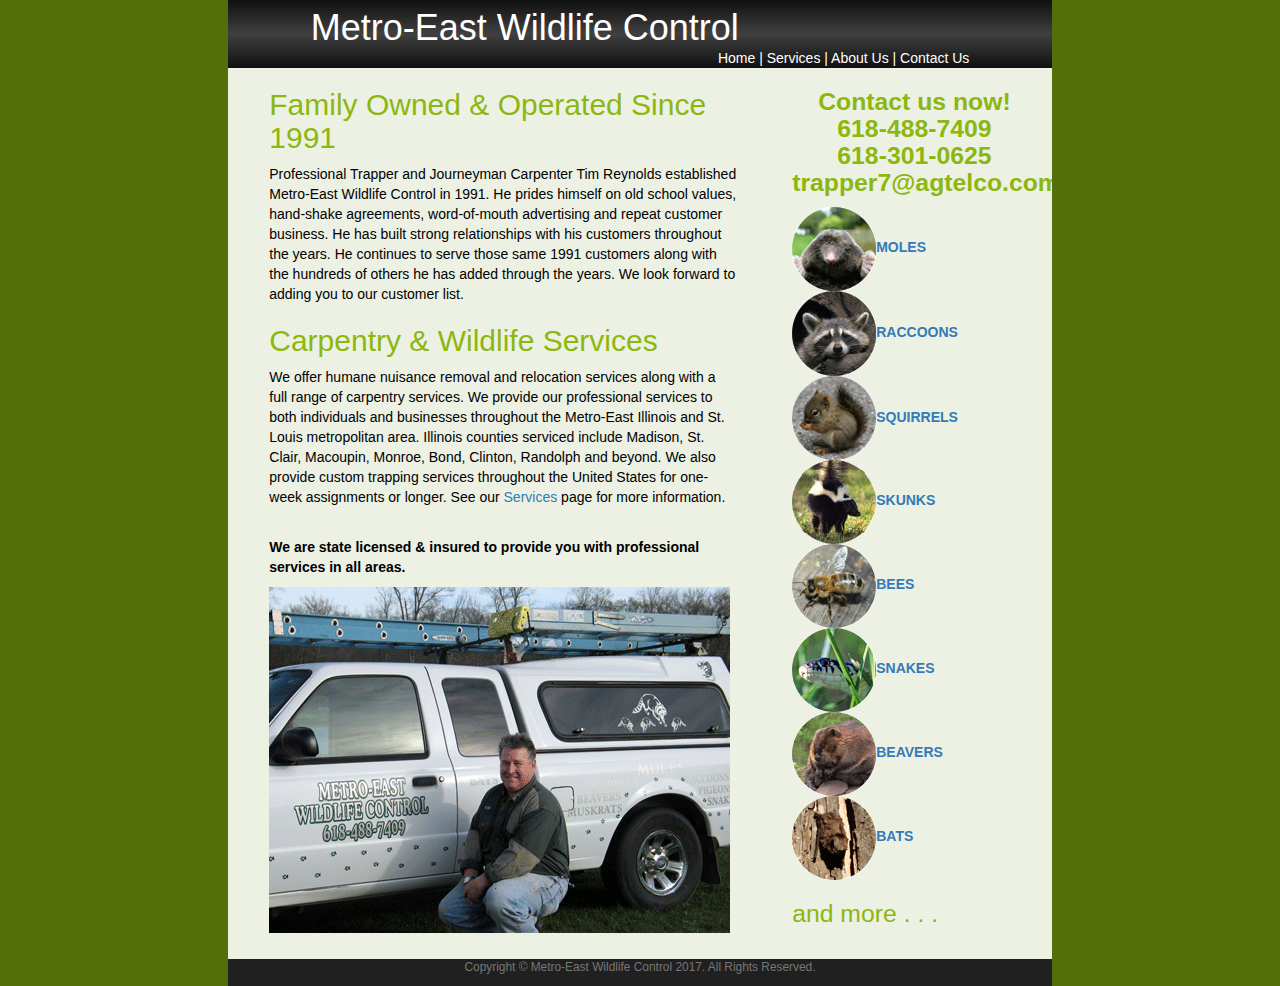
==== index.html @ 61add6d2 "Added the home page for the site and the images" ====
<!DOCTYPE html>
<html lang="en">
	<head>
		<meta charset="UTF-8">
		<meta name="description" content="A business website for Metro-East Wildlife Control owned and operated by Tim Reynolds." />
		<meta name="keywords" content="moles, mole trapper, mole removal, mole control, Alhambra, Illinois, animal control, nuisance animal control and removal, trappertimmy, trappertim, raccoons, squirrels, skunks, birds, snake, pest removal, pests, pest, trapper, trapping, nuisance removal, nuisance control, pest control" />
		<meta name="author" content="Zac Reynolds http://www.zacharyreynolds.com" />
        <title>Metro-East Wildlife Control</title>
        
        <link rel="stylesheet" href="style.css">
        <!-- Bootstrap -->
		<!-- Latest compiled and minified CSS -->
		<link rel="stylesheet" href="https://maxcdn.bootstrapcdn.com/bootstrap/3.3.7/css/bootstrap.min.css" integrity="sha384-BVYiiSIFeK1dGmJRAkycuHAHRg32OmUcww7on3RYdg4Va+PmSTsz/K68vbdEjh4u" crossorigin="anonymous">		
	</head>
	<body>
        <div class="column col-xs-0 col-sm-0 col-md-2 col-xl-3"></div>
        <div class="column col-xs-12 col-sm-8 col-md-8 col-xl-6">
            <header id="banner">
                <div id="banner_text">
                    <h1><a href="#">Metro-East Wildlife Control</a></h1>
                    <nav id="menu" class="pull-right">
                        <a href="http://www.metroeastwildlife.com/">Home</a> |
                        <a href="services/services.html">Services</a> |
                        <a href="about/about.html">About Us</a> |
                        <a href="contact/contact.html">Contact Us</a>
                    </nav>
                </div>
            </header>
            <main>
                <div class="col-xs-12 col-sm-8">
                    <div id="main_text">
                        <h2>Family Owned &amp; Operated Since 1991</h2>
                        <p>Professional Trapper and Journeyman Carpenter Tim Reynolds established Metro-East Wildlife Control in 1991. He prides himself on old school values, hand-shake agreements, word-of-mouth advertising and repeat customer business. He has built strong relationships with his customers throughout the years. He continues to serve those same 1991 customers along with the hundreds of others he has added through the years. We look forward to adding you to our customer list.</p>
                        <h2>Carpentry &amp; Wildlife Services</h2>
                        <p>We offer humane nuisance removal and relocation services along with a full range of carpentry services. We provide our professional services to both individuals and businesses throughout the Metro-East Illinois and St. Louis metropolitan area.  Illinois counties serviced include Madison, St. Clair, Macoupin, Monroe, Bond, Clinton, Randolph and beyond. We also provide custom trapping services throughout the United States for one-week assignments or longer. See our <a href="services.html">Services</a> page for more information.</p>
                        <br/>
                        <p><b>We are state licensed & insured to provide you with professional services in all areas.</b></p>
                        <img src="images/TimTruck.gif">
                        <br/>
                    </div>
                </div>
                <div class="col-xs-0 col-sm-4 sidebar">
                    <ul>
                        <li>
                            <h2 align="center">
                                <span class="style4"><strong>Contact us now!<br />618-488-7409<br />618-301-0625</strong></span>
                                <strong><br /><span class="style8">trapper7@agtelco.com</span></strong>
                            </h2>
                        </li>
                        <li></li>
                        <li>
                            <ul>
                                <li><a href="#"><strong><img src="images/Molecircle.gif" alt="" width="84" height="84" />MOLES</strong></a></li>
                                <li><a href="#"><strong><img src="images/RacoonCircle.gif" alt="" width="84" height="85" />RACCOONS</strong></a></li>
                                <li class="style5"><img src="images/SQUIRRELCIRCLE.gif" alt="" width="84" height="84" /><a href="#"><strong>SQUIRRELS</strong></a></li>
                                <li><a href="#"><strong><img src="images/skunkcircle.gif" alt="" width="84" height="84" />SKUNKS</strong></a></li>
                                <li><a href="#"><strong><img src="images/beecircle.gif" alt="" width="84" height="84" />BEES</strong></a></li>
                                <li><a href="#"><strong><img src="images/snakecircle.gif" alt="" width="84" height="84" />SNAKES</strong></a></li>
                                <li><a href="#"><strong><img src="images/beavercircle.gif" alt="" width="84" height="84" />BEAVERS</strong></a></li>
                                <li><a href="#"><strong><img src="images/batcircle.gif" alt="" width="84" height="84" />BATS</strong></a></li>
                            </ul>
                        </li>
                        <li>
                            <h2>and more . . .</h2>
                        </li>
                    </ul>
                </div>
            </main>
            <footer class="text-muted small text-center">
                <p>Copyright &copy; Metro-East Wildlife Control 2017. All Rights Reserved.</p>
            </footer>
        </div>
        <div class="column col-xs-12 col-sm-4 col-md-2 col-xl-3"></div>
	</body>
</html>
---- style.css ----
body {
	float: top;
	margin:0!important; 
    padding:0!important;
	font-family: Arial, Helvetica, sans-serif;
	font-size: 2.25vmin;
	background: #546E09!important;
}

#menu {
	bottom: 5%;
	right: 10%;
	color: white;
}

#column {
    margin:0;
    padding:0;
}

#banner a {
	float: bottom;
	color: white;
	text-decoration: none;
}

#banner h1, h2 {
	margin:0;
	font-weight: normal;
	color: white;
}

#banner h3 {
	float: bottom;
	margin: 0;
	font-weight: normal;
	color: white;
}

#banner_text {
	margin-left: 10%;
	margin-right: 10%;
	margin-top: 1%;
}

header {
	margin:0;
	padding:0;
	width: 100%;
	height: 15%;
	color: white;
	background: #101010; /* For browsers that do not support gradients */
    background: -webkit-linear-gradient(#101010, #404040,#101010); /* For Safari 5.1 to 6.0 */
    background: -o-linear-gradient(#101010, #404040,#101010); /* For Opera 11.1 to 12.0 */
    background: -moz-linear-gradient(#101010, #404040,#101010); /* For Firefox 3.6 to 15 */
    background: linear-gradient(#101010, #404040,#101010); /* Standard syntax (must be last) */
    overflow:hidden;
}

main h1, main h2, main h3 {
	font-weight: normal;
	color: #8CB70E;
}

#main_text {
	margin-right: 5%;
	margin-left: 5%;
    margin-bottom: 5%;
}

main {
	text-align:left;
	margin:0;
    padding:0;
	color: #000000;
	background-color: #ECF1E4;
    overflow:hidden;
}

.sidebar ul {
    margin:0;
    padding:0;
    list-style:none;
}

.sidebar h2 {
	font-size: 2.75vmin;
	font-weight: normal;
}

.sidebar a {
	text-align: left;
	text-decoration: none;
	font-weight: bold;
}

footer {
    margin:0;
    padding:0;
	color: #FFFFFF;
	background-color: #202020;
    display:block;
    overflow:hidden;
}
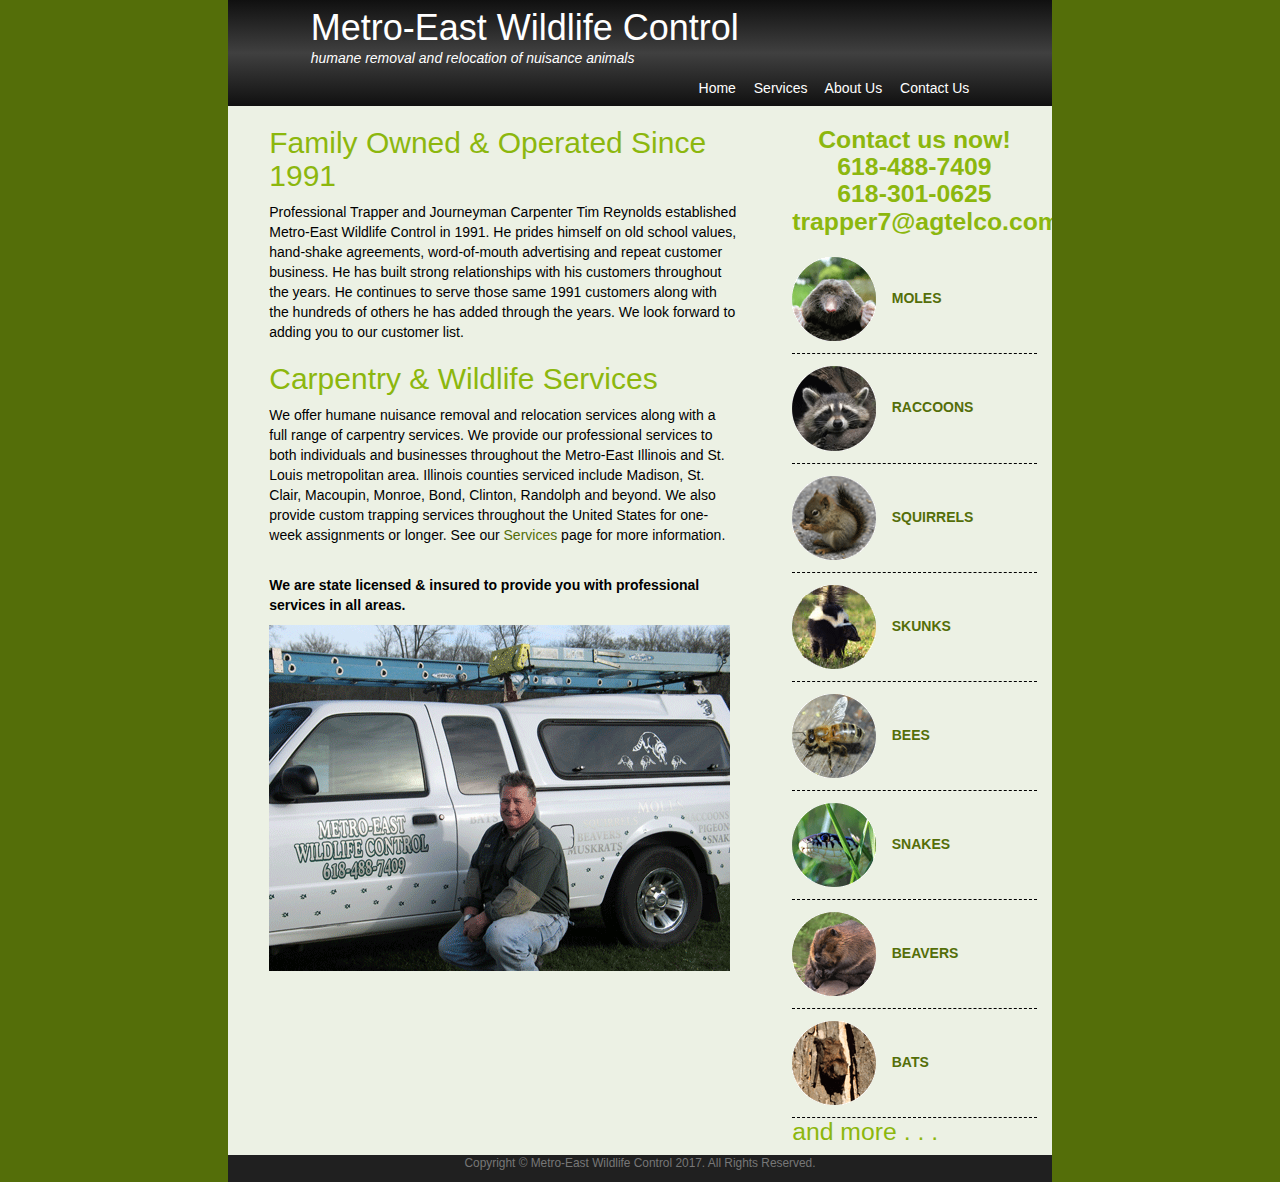
==== commit b5c29fe5: "Added other pages and finished rebuild of site." ====
--- a/index.html
+++ b/index.html
@@ -14,14 +14,15 @@
 	</head>
 	<body>
         <div class="column col-xs-0 col-sm-0 col-md-2 col-xl-3"></div>
-        <div class="column col-xs-12 col-sm-8 col-md-8 col-xl-6">
+        <div class="column col-xs-12 col-sm-12 col-md-8 col-xl-8">
             <header id="banner">
                 <div id="banner_text">
                     <h1><a href="#">Metro-East Wildlife Control</a></h1>
+                    <p><em>humane removal and relocation of nuisance animals</em></p>
                     <nav id="menu" class="pull-right">
-                        <a href="http://www.metroeastwildlife.com/">Home</a> |
-                        <a href="services/services.html">Services</a> |
-                        <a href="about/about.html">About Us</a> |
+                        <a href="index.html">Home</a>&emsp;
+                        <a href="services/services.html">Services</a>&emsp;
+                        <a href="about/about.html">About Us</a>&emsp;
                         <a href="contact/contact.html">Contact Us</a>
                     </nav>
                 </div>
@@ -34,8 +35,8 @@
                         <h2>Carpentry &amp; Wildlife Services</h2>
                         <p>We offer humane nuisance removal and relocation services along with a full range of carpentry services. We provide our professional services to both individuals and businesses throughout the Metro-East Illinois and St. Louis metropolitan area.  Illinois counties serviced include Madison, St. Clair, Macoupin, Monroe, Bond, Clinton, Randolph and beyond. We also provide custom trapping services throughout the United States for one-week assignments or longer. See our <a href="services.html">Services</a> page for more information.</p>
                         <br/>
-                        <p><b>We are state licensed & insured to provide you with professional services in all areas.</b></p>
-                        <img src="images/TimTruck.gif">
+                        <p><b>We are state licensed &amp; insured to provide you with professional services in all areas.</b></p>
+                        <img class="img-responsive" src="images/TimTruck.gif">
                         <br/>
                     </div>
                 </div>
@@ -49,18 +50,22 @@
                         </li>
                         <li></li>
                         <li>
-                            <ul>
-                                <li><a href="#"><strong><img src="images/Molecircle.gif" alt="" width="84" height="84" />MOLES</strong></a></li>
-                                <li><a href="#"><strong><img src="images/RacoonCircle.gif" alt="" width="84" height="85" />RACCOONS</strong></a></li>
-                                <li class="style5"><img src="images/SQUIRRELCIRCLE.gif" alt="" width="84" height="84" /><a href="#"><strong>SQUIRRELS</strong></a></li>
-                                <li><a href="#"><strong><img src="images/skunkcircle.gif" alt="" width="84" height="84" />SKUNKS</strong></a></li>
-                                <li><a href="#"><strong><img src="images/beecircle.gif" alt="" width="84" height="84" />BEES</strong></a></li>
-                                <li><a href="#"><strong><img src="images/snakecircle.gif" alt="" width="84" height="84" />SNAKES</strong></a></li>
-                                <li><a href="#"><strong><img src="images/beavercircle.gif" alt="" width="84" height="84" />BEAVERS</strong></a></li>
-                                <li><a href="#"><strong><img src="images/batcircle.gif" alt="" width="84" height="84" />BATS</strong></a></li>
+                            <ul class="animal-list col-xs-6 col-sm-12">
+                                <li><a href="#"><strong><img src="images/Molecircle.gif" alt="" width="84" height="84" />&nbsp;&nbsp;&nbsp;&nbsp;MOLES</strong></a></li>
+                                <li><a href="#"><strong><img src="images/RacoonCircle.gif" alt="" width="84" height="85" />&nbsp;&nbsp;&nbsp;&nbsp;RACCOONS</strong></a></li>
+                                <li><a href="#"><strong><img src="images/SQUIRRELCIRCLE.gif" alt="" width="84" height="84" />&nbsp;&nbsp;&nbsp;&nbsp;SQUIRRELS</strong></a></li>
+                                <li><a href="#"><strong><img src="images/skunkcircle.gif" alt="" width="84" height="84" />&nbsp;&nbsp;&nbsp;&nbsp;SKUNKS</strong></a></li>
+                            </ul>
+                            <ul class="animal-list col-xs-6 col-sm-12">
+                                <li><a href="#"><strong><img src="images/beecircle.gif" alt="" width="84" height="84" />&nbsp;&nbsp;&nbsp;&nbsp;BEES</strong></a></li>
+                                <li><a href="#"><strong><img src="images/snakecircle.gif" alt="" width="84" height="84" />&nbsp;&nbsp;&nbsp;&nbsp;SNAKES</strong></a></li>
+                                <li><a href="#"><strong><img src="images/beavercircle.gif" alt="" width="84" height="84" />&nbsp;&nbsp;&nbsp;&nbsp;BEAVERS</strong></a></li>
+                                <li><a href="#"><strong><img src="images/batcircle.gif" alt="" width="84" height="84" />&nbsp;&nbsp;&nbsp;&nbsp;BATS</strong></a></li>
                             </ul>
                         </li>
                         <li>
+                            <br/>
+                            <br/>
                             <h2>and more . . .</h2>
                         </li>
                     </ul>
@@ -70,6 +75,6 @@
                 <p>Copyright &copy; Metro-East Wildlife Control 2017. All Rights Reserved.</p>
             </footer>
         </div>
-        <div class="column col-xs-12 col-sm-4 col-md-2 col-xl-3"></div>
+        <div class="column col-xs-0 col-sm-0 col-md-2 col-xl-3"></div>
 	</body>
 </html>
--- a/style.css
+++ b/style.css
@@ -46,6 +46,7 @@
 header {
 	margin:0;
 	padding:0;
+    padding-bottom:1%;
 	width: 100%;
 	height: 15%;
 	color: white;
@@ -60,6 +61,10 @@
 main h1, main h2, main h3 {
 	font-weight: normal;
 	color: #8CB70E;
+}
+
+main a {
+    color: #546E09;
 }
 
 #main_text {
@@ -89,9 +94,20 @@
 }
 
 .sidebar a {
+    color: #546E09;
 	text-align: left;
 	text-decoration: none;
 	font-weight: bold;
+}
+
+.sidebar a:hover { 
+    text-decoration: none; 
+}
+
+.animal-list li {
+    margin:0;
+    padding:12px 0px;
+    border-bottom:1px dashed;
 }
 
 footer {
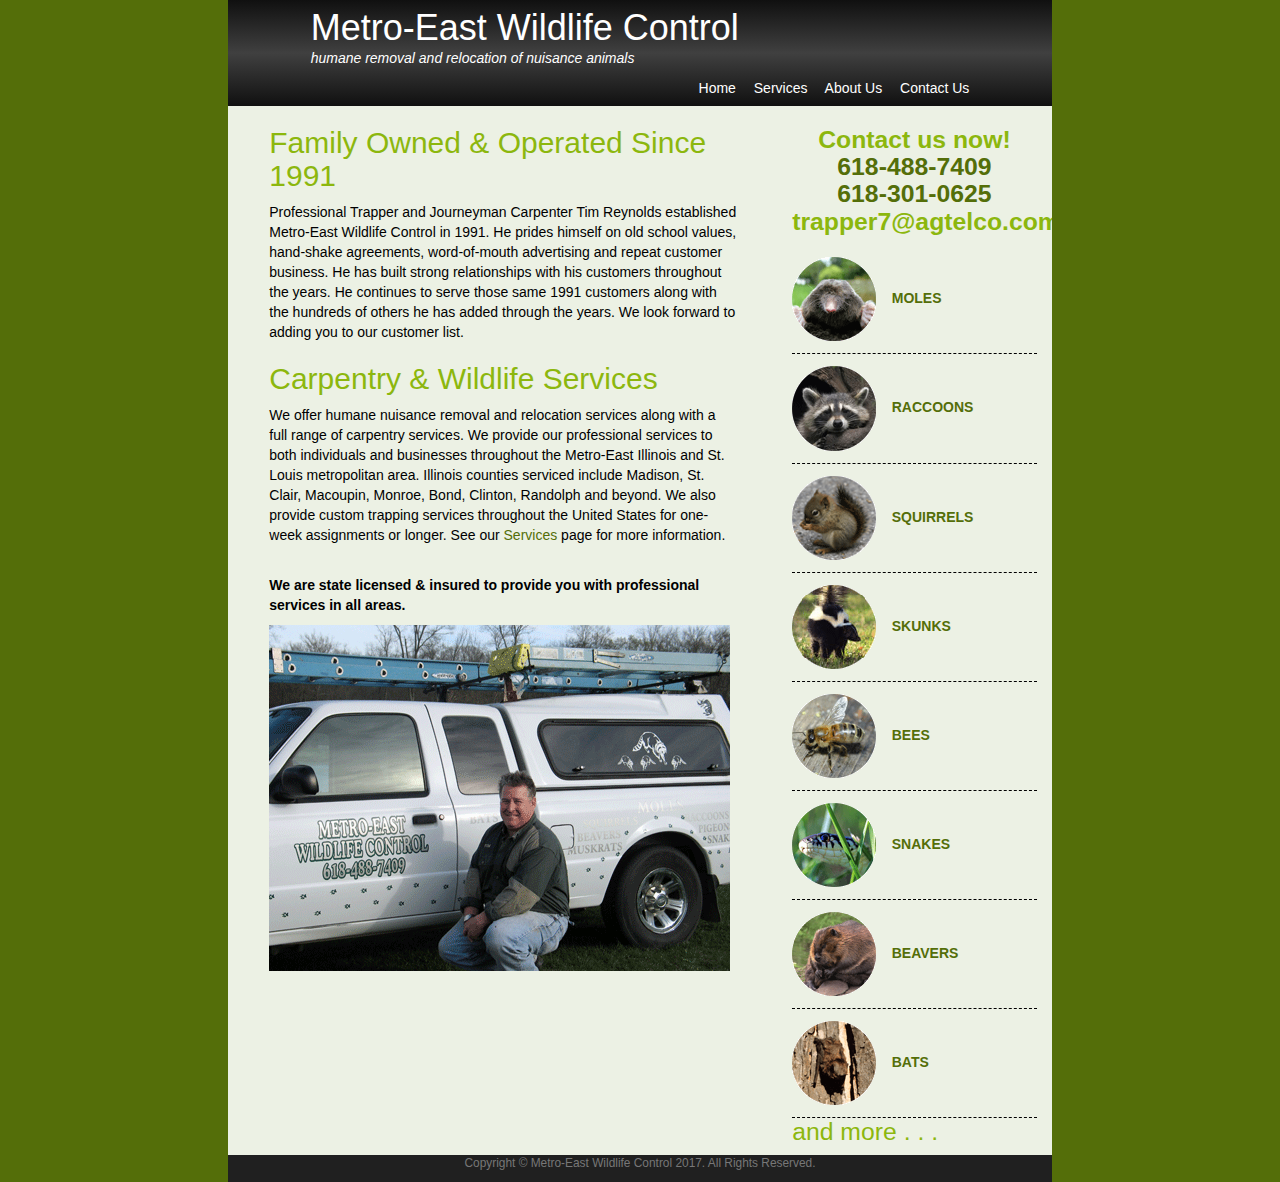
==== commit e7839fa2: "Updated phone numbers to be actual links" ====
--- a/index.html
+++ b/index.html
@@ -44,7 +44,7 @@
                     <ul>
                         <li>
                             <h2 align="center">
-                                <span class="style4"><strong>Contact us now!<br />618-488-7409<br />618-301-0625</strong></span>
+                                <span class="style4"><strong>Contact us now!<br /><a href="tel:618-488-7409">618-488-7409</a><br /><a href="tel:618-301-0625">618-301-0625</a></strong></span>
                                 <strong><br /><span class="style8">trapper7@agtelco.com</span></strong>
                             </h2>
                         </li>
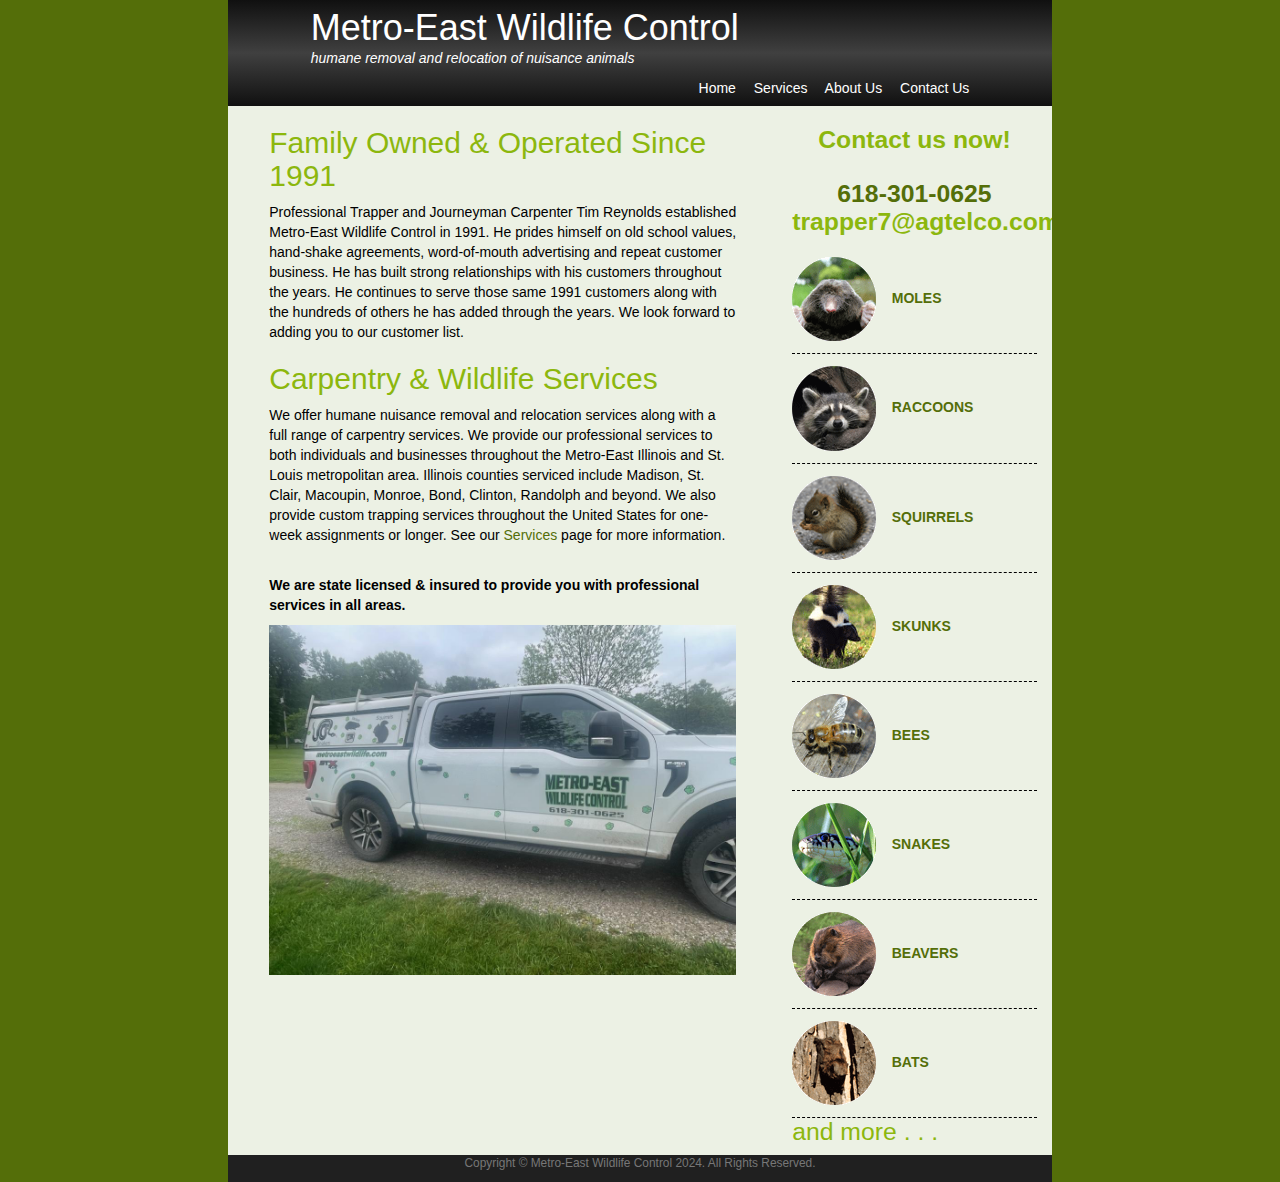
==== commit 870288a8: "Update contact info and copyright" ====
--- a/index.html
+++ b/index.html
@@ -3,8 +3,9 @@
 	<head>
 		<meta charset="UTF-8">
 		<meta name="description" content="A business website for Metro-East Wildlife Control owned and operated by Tim Reynolds." />
-		<meta name="keywords" content="moles, mole trapper, mole removal, mole control, Alhambra, Illinois, animal control, nuisance animal control and removal, trappertimmy, trappertim, raccoons, squirrels, skunks, birds, snake, pest removal, pests, pest, trapper, trapping, nuisance removal, nuisance control, pest control" />
+		<meta name="keywords" content="moles, mole trapper, mole removal, mole control, Alhambra, Illinois, animal control, nuisance animal control and removal, raccoons, squirrels, skunks, birds, snake, pest removal, pests, pest, trapper, trapping, nuisance removal, nuisance control, pest control" />
 		<meta name="author" content="Zac Reynolds http://www.zacharyreynolds.com" />
+        <meta name="viewport" content="width=device-width, initial-scale=1">
         <title>Metro-East Wildlife Control</title>
         
         <link rel="stylesheet" href="style.css">
@@ -36,7 +37,7 @@
                         <p>We offer humane nuisance removal and relocation services along with a full range of carpentry services. We provide our professional services to both individuals and businesses throughout the Metro-East Illinois and St. Louis metropolitan area.  Illinois counties serviced include Madison, St. Clair, Macoupin, Monroe, Bond, Clinton, Randolph and beyond. We also provide custom trapping services throughout the United States for one-week assignments or longer. See our <a href="services.html">Services</a> page for more information.</p>
                         <br/>
                         <p><b>We are state licensed &amp; insured to provide you with professional services in all areas.</b></p>
-                        <img class="img-responsive" src="images/TimTruck.gif">
+                        <img class="img-responsive" src="images/TimTruck2024.gif">
                         <br/>
                     </div>
                 </div>
@@ -44,7 +45,7 @@
                     <ul>
                         <li>
                             <h2 align="center">
-                                <span class="style4"><strong>Contact us now!<br /><a href="tel:618-488-7409">618-488-7409</a><br /><a href="tel:618-301-0625">618-301-0625</a></strong></span>
+                                <span class="style4"><strong>Contact us now!<br /><br /><a href="tel:618-301-0625">618-301-0625</a></strong></span>
                                 <strong><br /><span class="style8">trapper7@agtelco.com</span></strong>
                             </h2>
                         </li>
@@ -72,7 +73,7 @@
                 </div>
             </main>
             <footer class="text-muted small text-center">
-                <p>Copyright &copy; Metro-East Wildlife Control 2017. All Rights Reserved.</p>
+                <p>Copyright &copy; Metro-East Wildlife Control 2024. All Rights Reserved.</p>
             </footer>
         </div>
         <div class="column col-xs-0 col-sm-0 col-md-2 col-xl-3"></div>
